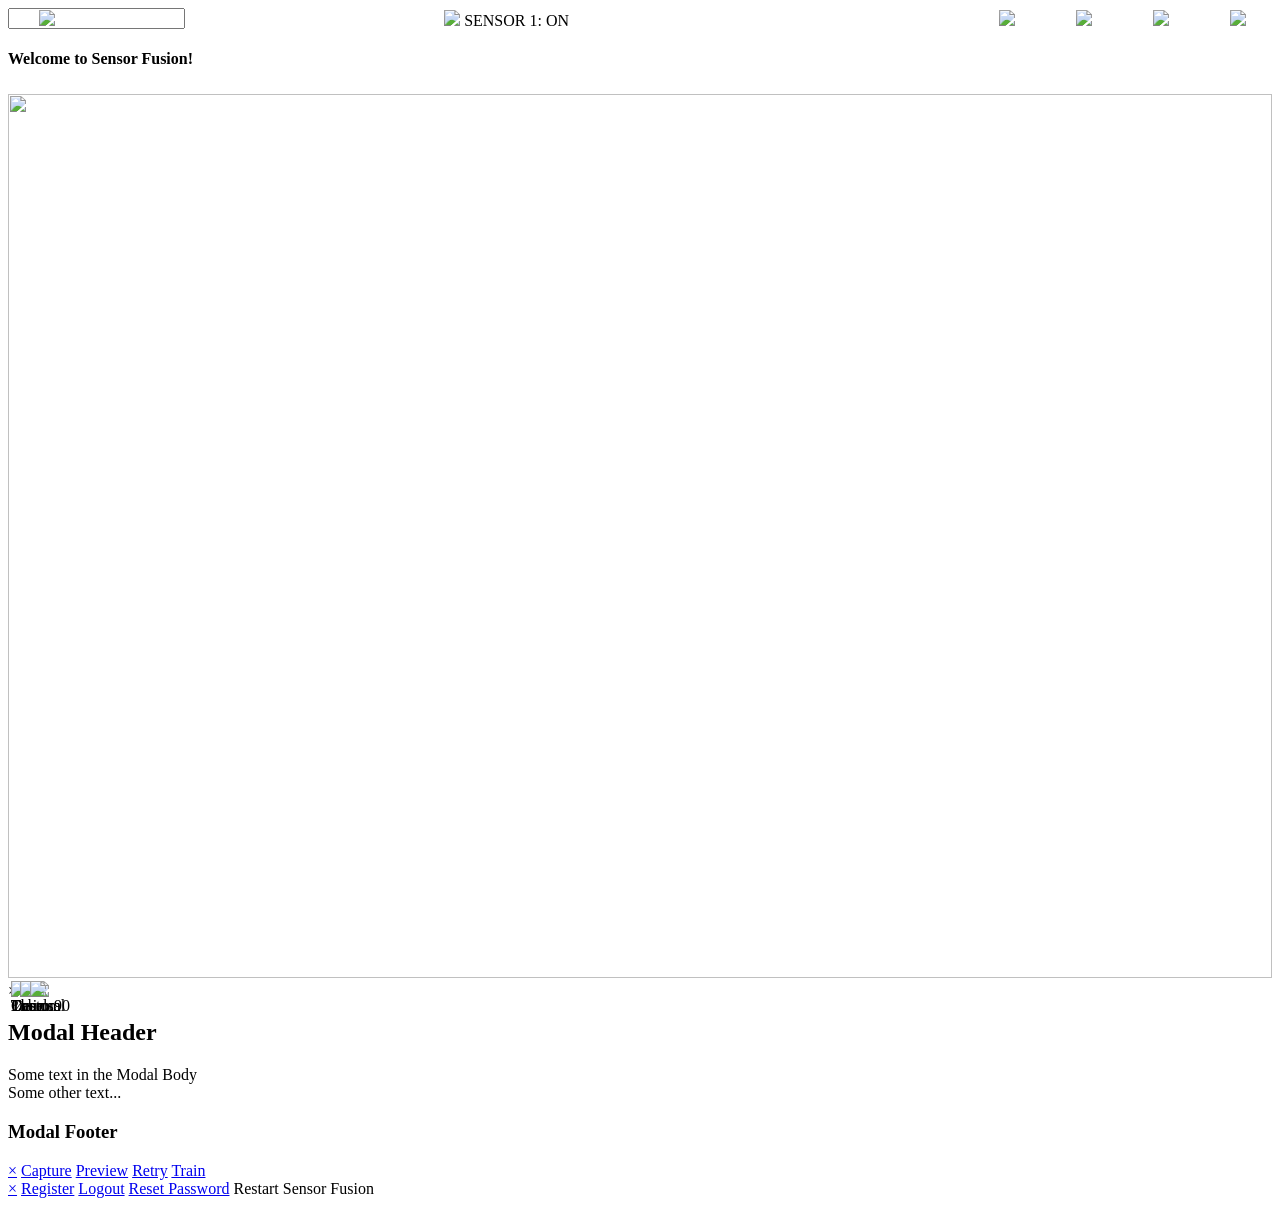
==== Demo90/templates/index.html @ c4dd2e60 "Merging master into register" ====
<html lang="en">
<head>
    <meta charset="utf-8">
    <title>Sensor Fusion</title>
    <meta name="viewport" content="width=device-width,initial-scale=1,maximum-scale=1,user-scalable=no">
    <meta http-equiv="X-UA-Compatible" content="IE=edge,chrome=1">
    <meta name="HandheldFriendly" content="true">
    <meta http-equiv="content-type" content="text/html;charset=utf-8" >
    <link rel='stylesheet', href='/static/css/style.css'>
    <link rel='stylesheet', href='/static/css/sidenav.css'>
    <script src='/static/js/globals.js'></script>
    <script src='/static/js/utilities.js'></script>
    <script src='/static/js/sidenav.js'></script>
    <script src='/static/js/data.js'></script>
    <script src='/static/js/index.js'></script>
    <meta http-equiv="Cache-d" content="no-cache, no-store, must-revalidate" />
    <meta http-equiv="Pragma" content="no-cache" />
    <meta http-equiv="Expires" content="-1"/>
</head>
<body onload=init();>
 <form action = 'http://localhost:5000' method = 'post'>
   <input type='text' name='command' id='command' />
  <h4>Welcome to Sensor Fusion!</h4>
  <noscript>
    You need to enable JavaScript to run Sensor Fusion!
  </noscript>
   <div id ='info-canvas'> 
     <img class='' onclick='toggleCamera();' id='infoCam' src="/static/assets/MVP0-SingleSensorCameraOFF.png" width="100%" style="display:none;position:absolute;top:0px;height:100%;z-index:1">
     <img class='' onclick='close_info();' id='infoPic' src="/static/assets/MVP0_Tutorial_001.png" width="100%" style="display:none;position:absolute;top:0px;height:100%;z-index:1">
   
   </div> 
  <div class='grid' id='cd-main-content'>
  <section class ="header">
      <div id='topnav'>
       <table><tr>  
          <td style='position:absolute;top:1%;left:3%;text-align: center'><img class='logo' src='/static/assets/sensor_fusion_logo_001.png'/></td>
          <td style='position:absolute;top:1%;left:27%;text-align: center; min-width:25%'>
            <a onclick="toggleCamera()"><img id='toggleCameraBtn' class='large_button'style='max-height:40px;max-width:65px' src='/static/assets/toggle_switch_on_001.png'/>
            <span id='sensor_toggle_title'>SENSOR 1: ON</span></a>
          </td>
          <td style='position:absolute;top:1%;left:78%;text-align: center'>  
            <a onclick="display_info();"><img class='standard_button' src='/static/assets/info_002.png'/></a>
            </td>
          <td style='position:absolute;top:1%;left:84%;text-align: center'>  
            <a onclick="openSettings();"><img class='standard_button' src='/static/assets/settings_002.png'/></a>
            </td>  
          <td style='position:absolute;top:1%;left:90%;text-align: center'> 
             <a onclick="modal1_click('profile');"><img class='standard_button' src='/static/assets/profile_icon_001.png'/></a>
             </td>
          <td style='position:absolute;top:1%;left:96%;text-align: center'>
             <a onclick="openFullscreen();"><img id='open_fullscreen' class='standard_button' src='/static/assets/icon-navigation-fullscreen_001.png'/></a>
             <a onclick="closeFullscreen();"><img id='close_fullscreen' class='standard_button' src='/static/assets/icon-navigation-fullscreen_exit_001.png' style="display:none"/></a>
          
          </td>
         </tr></table>
       
        <div id='refresh-data'></div><!--Important - this route gets vars from Flask via polling in data.js-->
      </div>
  </section>
  <section class="main" >
  <div id='main'>
   
    <div id='video-canvas'> 
      
       <img class='' id='cameraStream' src="{{ url_for('video_feed') }}" width="100%" style='display:block'>
       <span id='annotateFileStatus' style='position:absolute; top:9%;height: 4%; font-size: 0.5em;color:red'></span>
       <a id='annoLink' style ='color: red;position: absolute;top: 13%;font-size: .5em;'></a>
    </div>
   </div>
  </section>
  
  <section class ="footer">

    <div id='botnav'>
      <div id='bottom-controls'>
          <table><tr>
              <td id="controlCellScore" style='position:absolute;text-align: center'> <a id="toggleScoresLink" onclick="postAPI('scores')"><img id="toggleScoresBtn" class='large_button'src='/static/assets/toggle_switch_on_001.png'/><br><span class="controlBtnLabel">%</span></a></td>
              <td id="controlCellLabel" style='position:absolute;text-align: center'> <a id="toggleLabelsLink" onclick="postAPI('labels')"><img id="toggleLabelsBtn" class='large_button'src='/static/assets/toggle_switch_on_001.png'/><br><span class="controlBtnLabel">Labels</span></a></td>
              <td id="controlCellModel" style='position:absolute;text-align: center'> <a id="switchModelLink" class="myBtn" onclick="postAPI('model');" ><img id='switchModelImg' class='standard_button'  src='/static/assets/models_icon_selected_001.png'/><br><span id='switchModelLabel' class="controlBtnLabel">Demo.90</span></a></td>
              
              <td id="controlCellSpaceBar" style='position:absolute;'> 
              <a id="annotate_btn" onclick="modal1_click('annotate');"><img class='checkid_button' src='/static/assets/annotate_button_001.png'/></a></td>
             
              <td id="controlCellTrain" style='position:absolute;text-align: center'> <a id="trainBtn" class="myBtn"  onclick="postAPI('custom');"><img id='switchCustomImg' class='standard_button'  src='/static/assets/models_icon_001.png'/><br><span id='switchCustomLabel' class="controlBtnLabel">Custom  </span></a></td>
              <td id="controlCellSensor" style='position:absolute;text-align: center'> <a id="sensorBtn" class="myBtn" onclick="selectFile('train');"><img id='switchTrainImg' class='standard_button' src='/static/assets/train_model_001.png'/><br><span id='trainModelLabel'class="controlBtnLabel">Train</span></a></td>
              <td id="controlCellThermal" style='position:absolute;text-align: center'> <a id="thermalBtn" class="myBtn" onclick="modal1_click('thermal');"><img class='large_button' src='/static/assets/toggle_switch_off_001.png'/><br><span id='thermalModelLabel' class="controlBtnLabel">Thermal</span></a></td>
          </tr></table>
        </div>
      </div>
  </section>
  </div>
  <!-- The Modal -->
  <div id="sfModal" class="modal">
      <div class="modal-content">
          <div class="modal-header">
            <span class="close">&times;</span>
            <h2 id="modal_header">Modal Header</h2>
          </div>
          <div class="modal-body">
            <div id="modal_body1">Some text in the Modal Body</div>
            <div id="modal_body2">Some other text...</div>
          </div>
          <div class="modal-footer">
            <h3 id="modal_footer">Modal Footer</h3>
          </div>
        </div>
    </div>
</div>
<!-- The sideNav-->
<div id="sfSidenav" class="sidenav">
  <a href="javascript:void(0)" class="closebtn" onclick="closeNav()">&times;</a>
  <a href="#">Capture</a>
  <a href="#">Preview</a>
  <a href="#">Retry</a>
  <a href="#">Train</a>
</div>
<!-- The settings-->
<div id="sfSettings" class="settings">
  <a href="javascript:void(0)" class="sclosebtn" onclick="closeSettings()">&times;</a>
  <a href="/register">Register</a>
  <a href="/login">Logout</a>
  <a href="#" onclick="modal1_click();">Reset Password</a>
  <a onclick="postAPI('quit');">Restart Sensor Fusion </a>
</div>
<div id='fileSelected'></div>


</form>
</body>
</html>
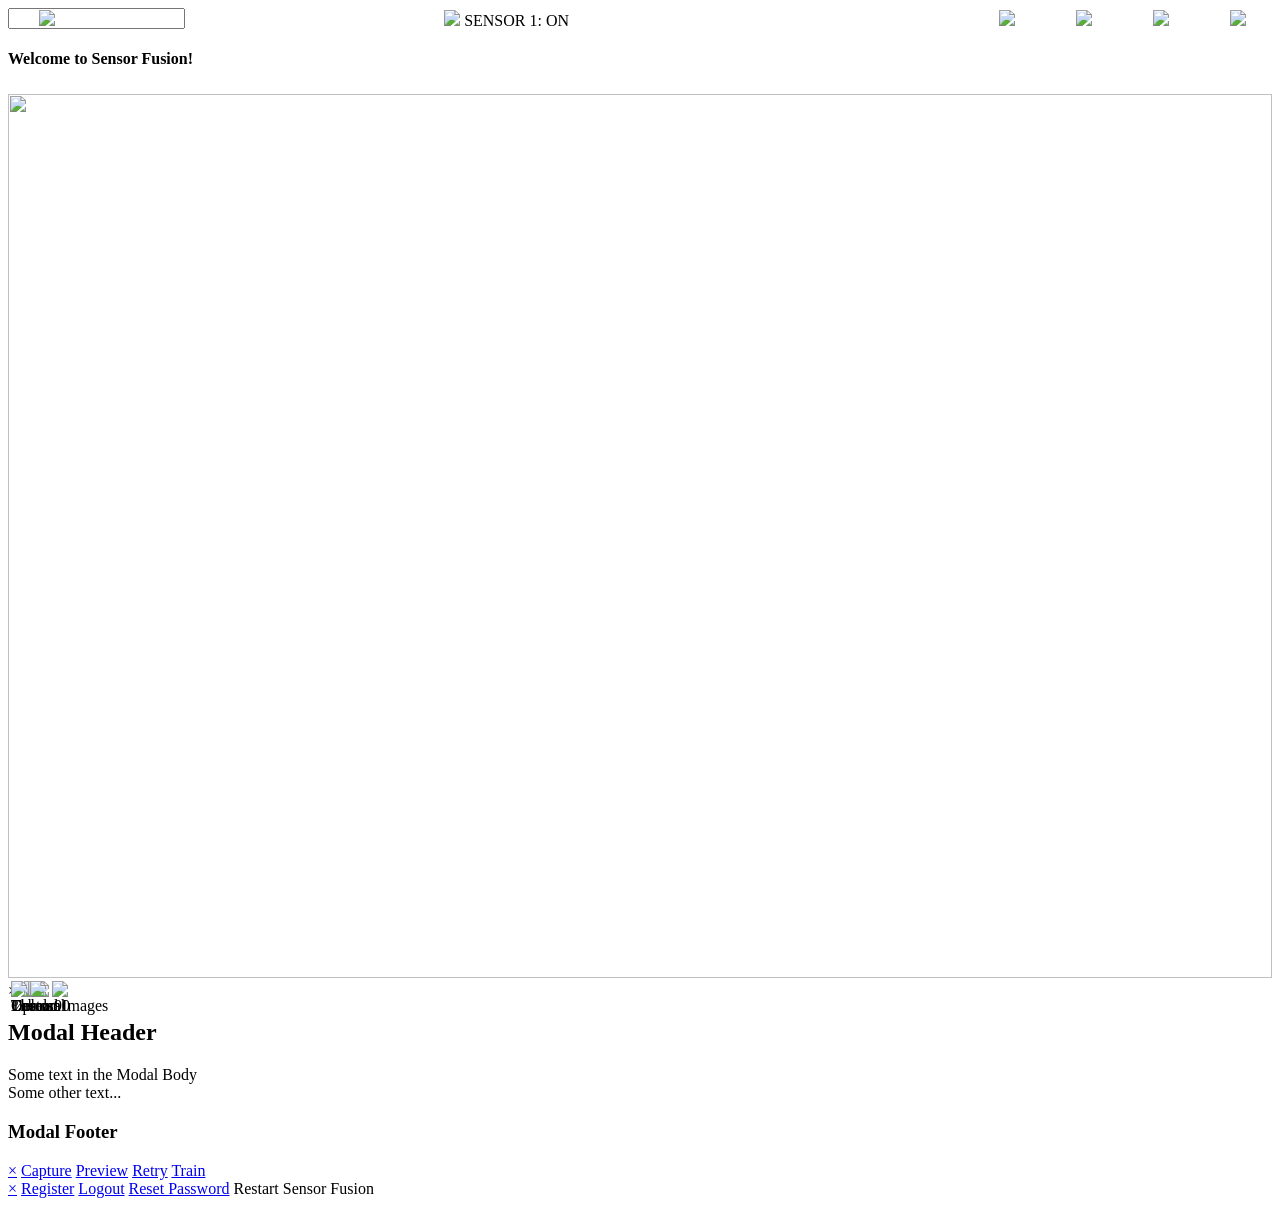
==== commit 9ae5caae: "Update to image version 25" ====
--- a/Demo90/templates/index.html
+++ b/Demo90/templates/index.html
@@ -79,10 +79,10 @@
               <td id="controlCellModel" style='position:absolute;text-align: center'> <a id="switchModelLink" class="myBtn" onclick="postAPI('model');" ><img id='switchModelImg' class='standard_button'  src='/static/assets/models_icon_selected_001.png'/><br><span id='switchModelLabel' class="controlBtnLabel">Demo.90</span></a></td>
               
               <td id="controlCellSpaceBar" style='position:absolute;'> 
-              <a id="annotate_btn" onclick="modal1_click('annotate');"><img class='checkid_button' src='/static/assets/annotate_button_001.png'/></a></td>
+              <a id="annotate_btn" onclick="modal1_click('annotate');"><img class='checkid_button' src='/static/assets/capture_images_001.png'/></a></td>
              
               <td id="controlCellTrain" style='position:absolute;text-align: center'> <a id="trainBtn" class="myBtn"  onclick="postAPI('custom');"><img id='switchCustomImg' class='standard_button'  src='/static/assets/models_icon_001.png'/><br><span id='switchCustomLabel' class="controlBtnLabel">Custom  </span></a></td>
-              <td id="controlCellSensor" style='position:absolute;text-align: center'> <a id="sensorBtn" class="myBtn" onclick="selectFile('train');"><img id='switchTrainImg' class='standard_button' src='/static/assets/train_model_001.png'/><br><span id='trainModelLabel'class="controlBtnLabel">Train</span></a></td>
+              <td id="controlCellSensor" style='position:absolute;text-align: center'> <a id="sensorBtn" class="myBtn" onclick="selectFile('train');"><img id='switchTrainImg' class='standard_button' src='/static/assets/train_model_001.png'/><br><span id='trainModelLabel'class="controlBtnLabel">Upload Images</span></a></td>
               <td id="controlCellThermal" style='position:absolute;text-align: center'> <a id="thermalBtn" class="myBtn" onclick="modal1_click('thermal');"><img class='large_button' src='/static/assets/toggle_switch_off_001.png'/><br><span id='thermalModelLabel' class="controlBtnLabel">Thermal</span></a></td>
           </tr></table>
         </div>
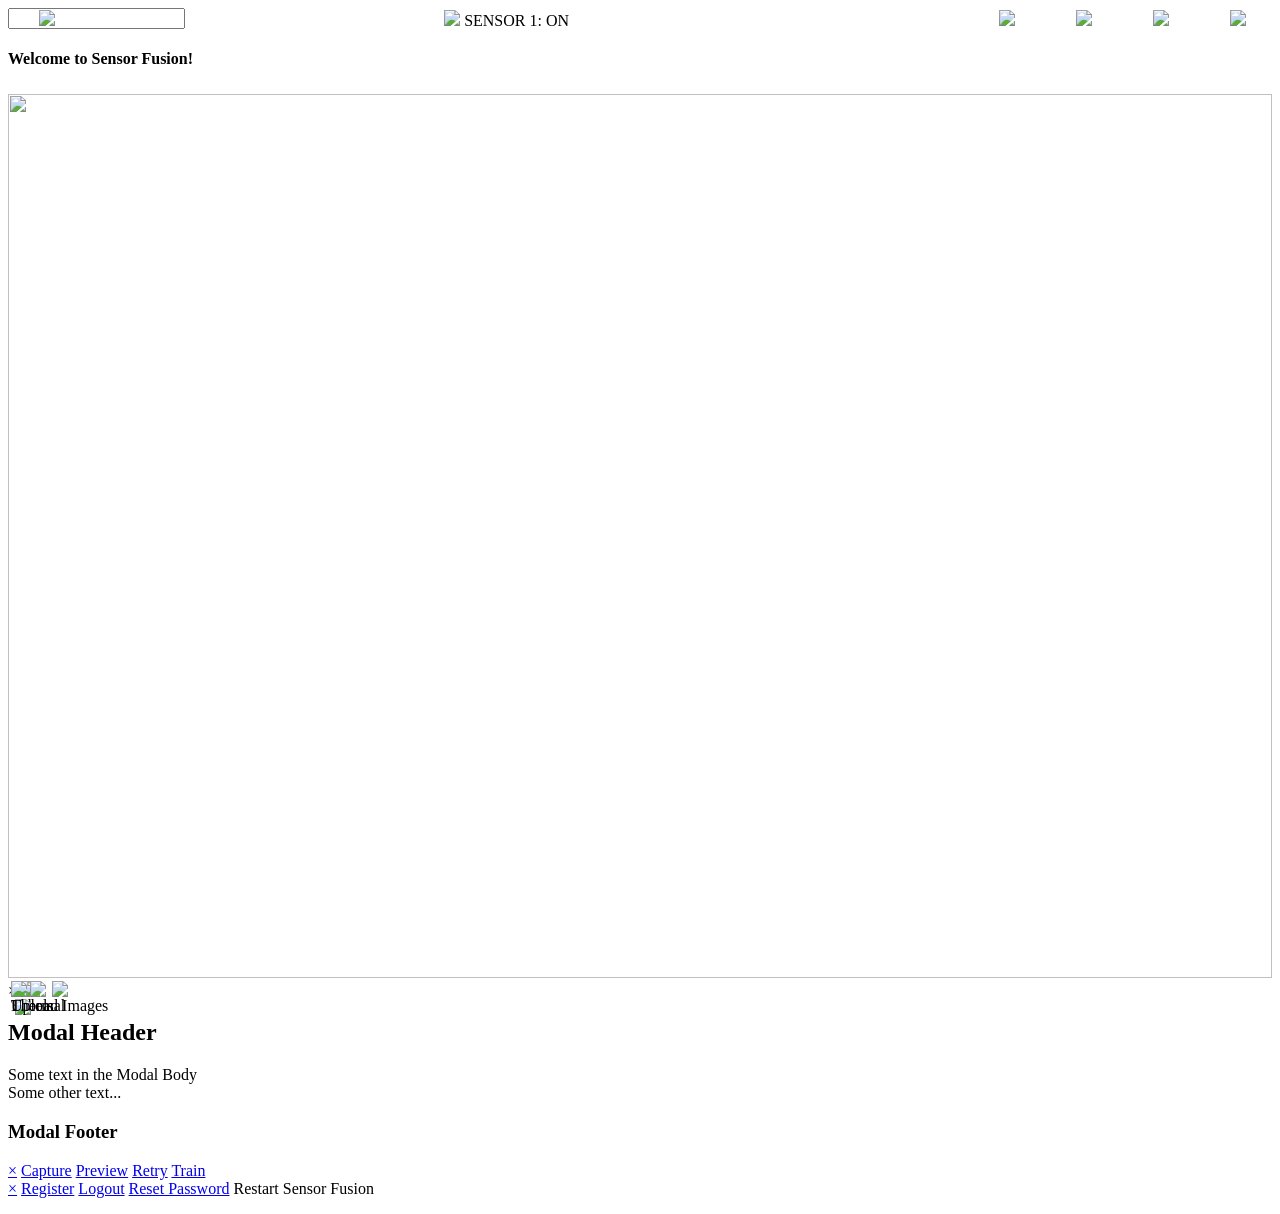
==== commit b730eef7: "Merge pull request #30 from De-Risking-Strategies/drew Main Menu Zip Files and Upload Files to Back " ====
--- a/Demo90/templates/index.html
+++ b/Demo90/templates/index.html
@@ -11,8 +11,10 @@
     <script src='/static/js/globals.js'></script>
     <script src='/static/js/utilities.js'></script>
     <script src='/static/js/sidenav.js'></script>
-    <script src='/static/js/data.js'></script>
     <script src='/static/js/index.js'></script>
+    <!--<script src='/static/js/jszip.min.js'></script>
+    <script src='/static/js/FileSaver.min.js'></script>
+    <script src='/static/js/FileSaver.min.js.map'></script>--> 
     <meta http-equiv="Cache-d" content="no-cache, no-store, must-revalidate" />
     <meta http-equiv="Pragma" content="no-cache" />
     <meta http-equiv="Expires" content="-1"/>
@@ -54,7 +56,7 @@
           </td>
          </tr></table>
        
-        <div id='refresh-data'></div><!--Important - this route gets vars from Flask via polling in data.js-->
+        <!--<div id='refresh-data'></div> this route gets vars from Flask via polling in data.js-->
       </div>
   </section>
   <section class="main" >
@@ -64,6 +66,7 @@
       
        <img class='' id='cameraStream' src="{{ url_for('video_feed') }}" width="100%" style='display:block'>
        <span id='annotateFileStatus' style='position:absolute; top:9%;height: 4%; font-size: 0.5em;color:red'></span>
+       <div id='fileSaveProgress' style='display:none'><div id='fileSaveBar'></div></div>
        <a id='annoLink' style ='color: red;position: absolute;top: 13%;font-size: .5em;'></a>
     </div>
    </div>
@@ -76,13 +79,13 @@
           <table><tr>
               <td id="controlCellScore" style='position:absolute;text-align: center'> <a id="toggleScoresLink" onclick="postAPI('scores')"><img id="toggleScoresBtn" class='large_button'src='/static/assets/toggle_switch_on_001.png'/><br><span class="controlBtnLabel">%</span></a></td>
               <td id="controlCellLabel" style='position:absolute;text-align: center'> <a id="toggleLabelsLink" onclick="postAPI('labels')"><img id="toggleLabelsBtn" class='large_button'src='/static/assets/toggle_switch_on_001.png'/><br><span class="controlBtnLabel">Labels</span></a></td>
-              <td id="controlCellModel" style='position:absolute;text-align: center'> <a id="switchModelLink" class="myBtn" onclick="postAPI('model');" ><img id='switchModelImg' class='standard_button'  src='/static/assets/models_icon_selected_001.png'/><br><span id='switchModelLabel' class="controlBtnLabel">Demo.90</span></a></td>
+              <td id="controlCellModel" style='position:absolute;text-align: center'> <span id='staticModelLabel' class="controlBtnLabel"><a id="staticModelLink" class="myBtn" onclick="postAPI('model');" ><img id='switchModelImg' class='standard_button'  src='/static/assets/models_icon_001.png'/><br><span id='switchModelLabel' class="controlBtnLabel">&nbsp;&nbsp;&nbsp;&nbsp;&nbsp;&nbsp;&nbsp;</span></a></td>
               
               <td id="controlCellSpaceBar" style='position:absolute;'> 
-              <a id="annotate_btn" onclick="modal1_click('annotate');"><img class='checkid_button' src='/static/assets/capture_images_001.png'/></a></td>
+              <a id="annotate_btn" onclick="modal1_click('annotate');"><img class='checkid_button' style='max-height:95px' src='/static/assets/capture_images_001.png'/></a></td>
              
-              <td id="controlCellTrain" style='position:absolute;text-align: center'> <a id="trainBtn" class="myBtn"  onclick="postAPI('custom');"><img id='switchCustomImg' class='standard_button'  src='/static/assets/models_icon_001.png'/><br><span id='switchCustomLabel' class="controlBtnLabel">Custom  </span></a></td>
-              <td id="controlCellSensor" style='position:absolute;text-align: center'> <a id="sensorBtn" class="myBtn" onclick="selectFile('train');"><img id='switchTrainImg' class='standard_button' src='/static/assets/train_model_001.png'/><br><span id='trainModelLabel'class="controlBtnLabel">Upload Images</span></a></td>
+              <td id="controlCellTrain" style='position:absolute;text-align: center'> <br/><a id="trainBtn" class="myBtn"  onclick="postAPI('custom');"><img id='switchCustomImg' class='standard_button'  src='/static/assets/models_icon_001.png'/><br><span id='switchCustomLabel' class="controlBtnLabel">&nbsp;&nbsp;&nbsp;&nbsp;&nbsp;&nbsp;</span></a></td>
+              <td id="controlCellSensor" style='position:absolute;text-align: center'> <a id="sensorBtn" class="myBtn" onclick="uploadImages();"><img id='switchTrainImg' class='standard_button' src='/static/assets/train_model_001.png'/><br><span id='trainModelLabel'class="controlBtnLabel">Upload Images</span></a></td>
               <td id="controlCellThermal" style='position:absolute;text-align: center'> <a id="thermalBtn" class="myBtn" onclick="modal1_click('thermal');"><img class='large_button' src='/static/assets/toggle_switch_off_001.png'/><br><span id='thermalModelLabel' class="controlBtnLabel">Thermal</span></a></td>
           </tr></table>
         </div>
@@ -124,7 +127,6 @@
 </div>
 <div id='fileSelected'></div>
 
-
 </form>
 </body>
 </html>
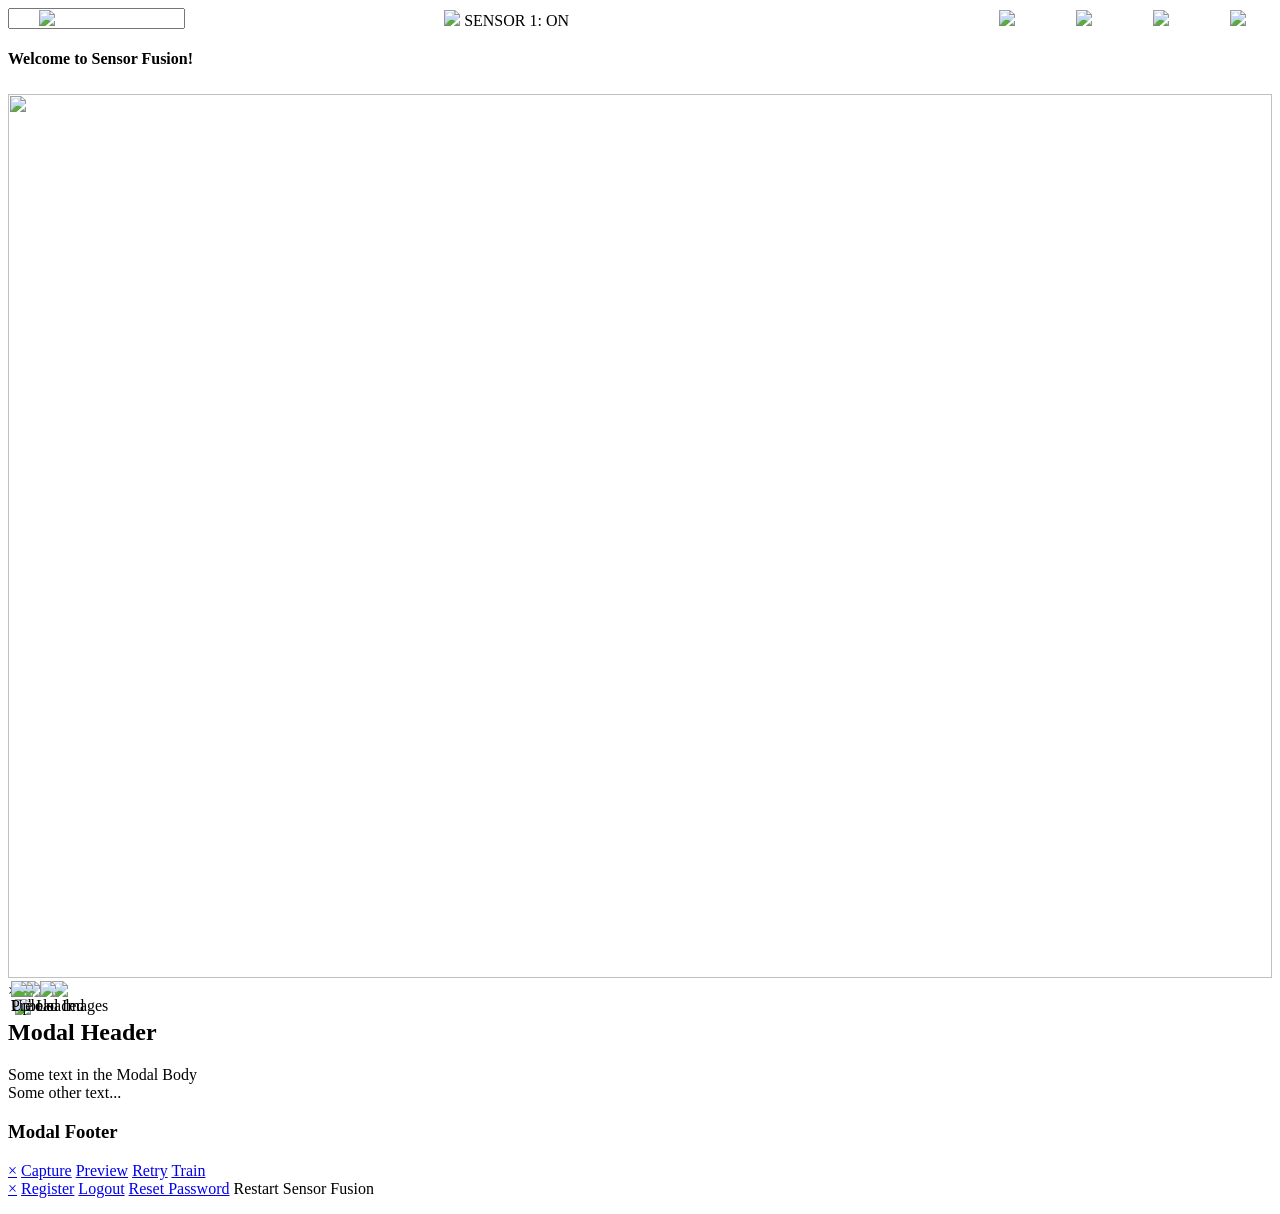
==== commit 6d4f1f6e: "Added Model Toggle, checked Full Screen Model Switching, Modified Capture File Name" ====
--- a/Demo90/templates/index.html
+++ b/Demo90/templates/index.html
@@ -50,7 +50,7 @@
              <a onclick="modal1_click('profile');"><img class='standard_button' src='/static/assets/profile_icon_001.png'/></a>
              </td>
           <td style='position:absolute;top:1%;left:96%;text-align: center'>
-             <a onclick="openFullscreen();"><img id='open_fullscreen' class='standard_button' src='/static/assets/icon-navigation-fullscreen_001.png'/></a>
+             <a id='openFullScreenButton' onclick="openFullscreen();"><img id='open_fullscreen' class='standard_button' src='/static/assets/icon-navigation-fullscreen_001.png'/></a>
              <a onclick="closeFullscreen();"><img id='close_fullscreen' class='standard_button' src='/static/assets/icon-navigation-fullscreen_exit_001.png' style="display:none"/></a>
           
           </td>
@@ -63,8 +63,9 @@
   <div id='main'>
    
     <div id='video-canvas'> 
-      
-       <img class='' id='cameraStream' src="{{ url_for('video_feed') }}" width="100%" style='display:block'>
+      <div id='camera1Div'>
+      <img class='videoStream' id='cameraStream' src="{{ url_for('video_feed') }}" width="100%" style='display:block'>
+      </div> 
        <span id='annotateFileStatus' style='position:absolute; top:9%;height: 4%; font-size: 0.5em;color:red'></span>
        <div id='fileSaveProgress' style='display:none'><div id='fileSaveBar'></div></div>
        <a id='annoLink' style ='color: red;position: absolute;top: 13%;font-size: .5em;'></a>
@@ -86,7 +87,7 @@
              
               <td id="controlCellTrain" style='position:absolute;text-align: center'> <br/><a id="trainBtn" class="myBtn"  onclick="postAPI('custom');"><img id='switchCustomImg' class='standard_button'  src='/static/assets/models_icon_001.png'/><br><span id='switchCustomLabel' class="controlBtnLabel">&nbsp;&nbsp;&nbsp;&nbsp;&nbsp;&nbsp;</span></a></td>
               <td id="controlCellSensor" style='position:absolute;text-align: center'> <a id="sensorBtn" class="myBtn" onclick="uploadImages();"><img id='switchTrainImg' class='standard_button' src='/static/assets/train_model_001.png'/><br><span id='trainModelLabel'class="controlBtnLabel">Upload Images</span></a></td>
-              <td id="controlCellThermal" style='position:absolute;text-align: center'> <a id="thermalBtn" class="myBtn" onclick="modal1_click('thermal');"><img class='large_button' src='/static/assets/toggle_switch_off_001.png'/><br><span id='thermalModelLabel' class="controlBtnLabel">Thermal</span></a></td>
+              <td id="controlCellThermal" style='position:absolute;text-align: center'> <a id="thermalBtn" class="myBtn" onclick="postAPI('toggle');"><img id='toggleModelImg' class='large_button' src='/static/assets/toggle_switch_off_001.png'/><br><span id='toggleModelLabel' class="controlBtnLabel">Pre Loaded</span></a></td>
           </tr></table>
         </div>
       </div>
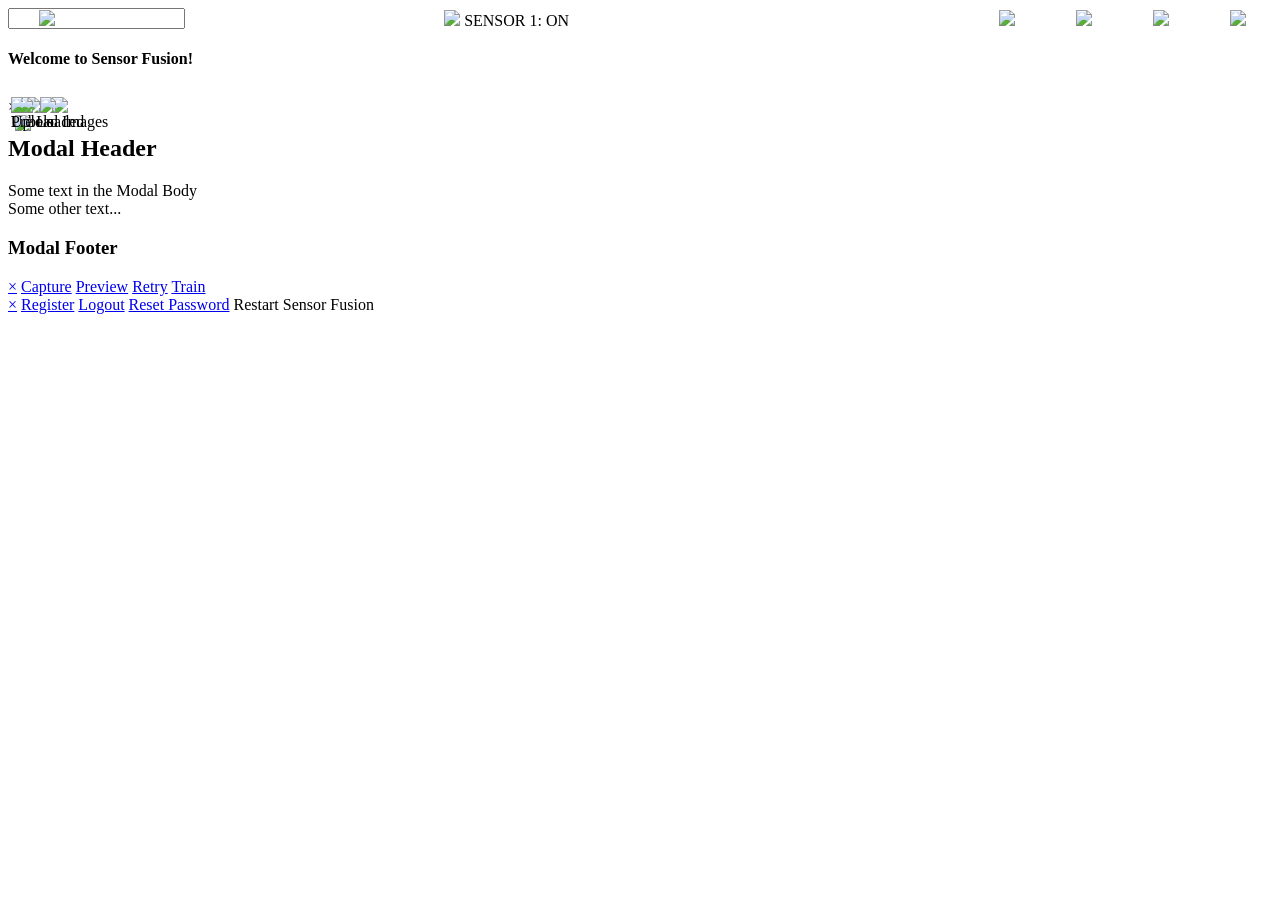
==== commit 3936ad7e: "Upload to Server with Login and Token, CSS fixups, Validation and Error handling, Progress Bar on Up" ====
--- a/Demo90/templates/index.html
+++ b/Demo90/templates/index.html
@@ -55,35 +55,31 @@
           
           </td>
          </tr></table>
-       
-        <!--<div id='refresh-data'></div> this route gets vars from Flask via polling in data.js-->
       </div>
   </section>
   <section class="main" >
   <div id='main'>
-   
+  <div id='progressBar' style='display:none; width: 100%;height: 15px; text-align:center;'><span id='pbarLabel' style='font-size:.3em'>Uploading File...</span></div>
     <div id='video-canvas'> 
       <div id='camera1Div'>
-      <img class='videoStream' id='cameraStream' src="{{ url_for('video_feed') }}" width="100%" style='display:block'>
+      <!--<img class='videoStream' id='cameraStream' src="{{ url_for('video_feed') }}" width="100%" style='display:block'>-->
       </div> 
        <span id='annotateFileStatus' style='position:absolute; top:9%;height: 4%; font-size: 0.5em;color:red'></span>
-       <div id='fileSaveProgress' style='display:none'><div id='fileSaveBar'></div></div>
        <a id='annoLink' style ='color: red;position: absolute;top: 13%;font-size: .5em;'></a>
     </div>
    </div>
   </section>
-  
+
   <section class ="footer">
-
     <div id='botnav'>
       <div id='bottom-controls'>
-          <table><tr>
+          <table class='botToolBarTable'><tr>
               <td id="controlCellScore" style='position:absolute;text-align: center'> <a id="toggleScoresLink" onclick="postAPI('scores')"><img id="toggleScoresBtn" class='large_button'src='/static/assets/toggle_switch_on_001.png'/><br><span class="controlBtnLabel">%</span></a></td>
               <td id="controlCellLabel" style='position:absolute;text-align: center'> <a id="toggleLabelsLink" onclick="postAPI('labels')"><img id="toggleLabelsBtn" class='large_button'src='/static/assets/toggle_switch_on_001.png'/><br><span class="controlBtnLabel">Labels</span></a></td>
               <td id="controlCellModel" style='position:absolute;text-align: center'> <span id='staticModelLabel' class="controlBtnLabel"><a id="staticModelLink" class="myBtn" onclick="postAPI('model');" ><img id='switchModelImg' class='standard_button'  src='/static/assets/models_icon_001.png'/><br><span id='switchModelLabel' class="controlBtnLabel">&nbsp;&nbsp;&nbsp;&nbsp;&nbsp;&nbsp;&nbsp;</span></a></td>
               
               <td id="controlCellSpaceBar" style='position:absolute;'> 
-              <a id="annotate_btn" onclick="modal1_click('annotate');"><img class='checkid_button' style='max-height:95px' src='/static/assets/capture_images_001.png'/></a></td>
+              <a id="annotate_btn" onclick="modal1_click('annotate');"><img class='checkid_button' style='max-height:95px;max-width:73%' src='/static/assets/capture_images_001.png'/></a></td>
              
               <td id="controlCellTrain" style='position:absolute;text-align: center'> <br/><a id="trainBtn" class="myBtn"  onclick="postAPI('custom');"><img id='switchCustomImg' class='standard_button'  src='/static/assets/models_icon_001.png'/><br><span id='switchCustomLabel' class="controlBtnLabel">&nbsp;&nbsp;&nbsp;&nbsp;&nbsp;&nbsp;</span></a></td>
               <td id="controlCellSensor" style='position:absolute;text-align: center'> <a id="sensorBtn" class="myBtn" onclick="uploadImages();"><img id='switchTrainImg' class='standard_button' src='/static/assets/train_model_001.png'/><br><span id='trainModelLabel'class="controlBtnLabel">Upload Images</span></a></td>
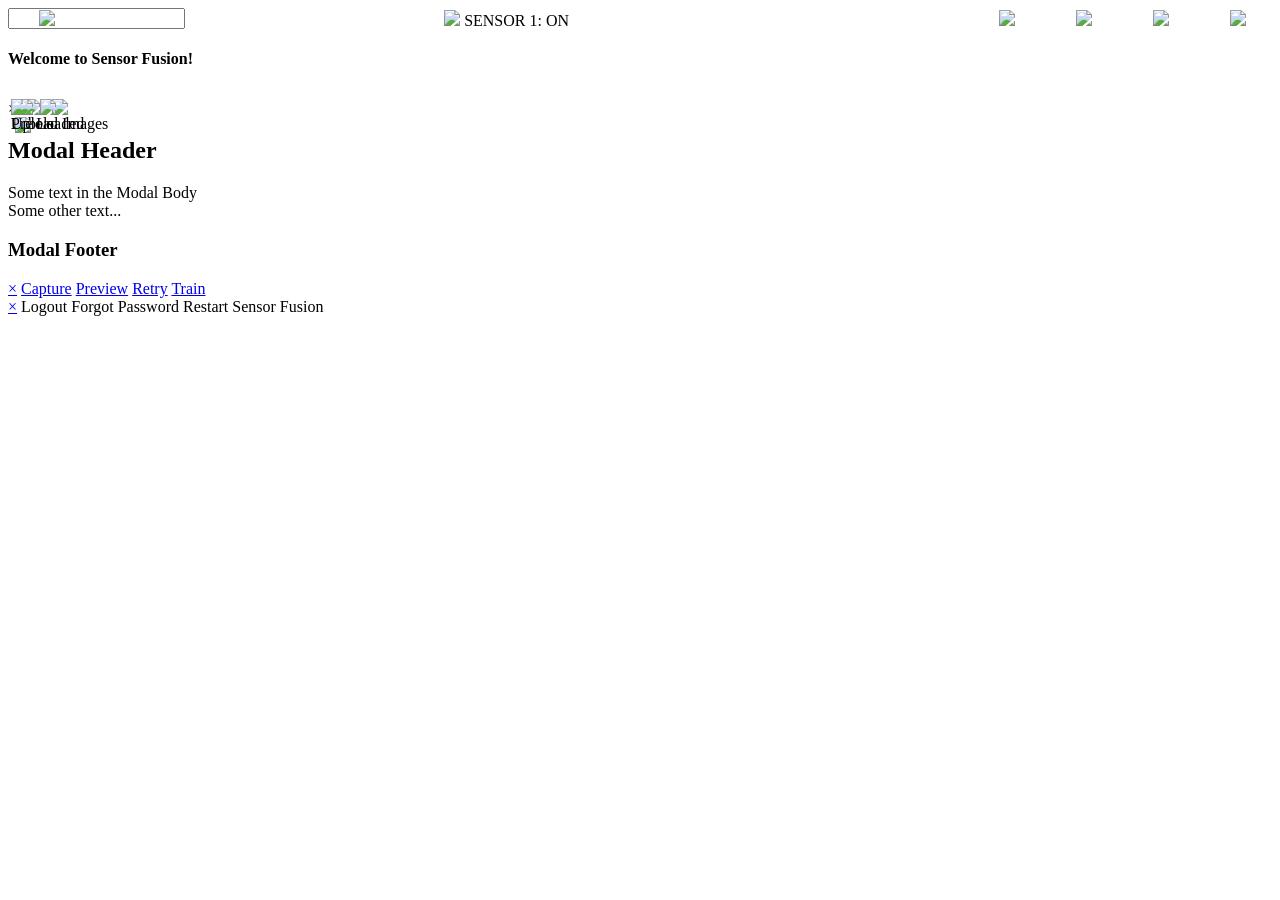
==== commit 64bd0e67: "Final Candidate - Registration , Login, Forgot Password, Reset Password, Privacy Policy, TOC and Age" ====
--- a/Demo90/templates/index.html
+++ b/Demo90/templates/index.html
@@ -8,6 +8,7 @@
     <meta http-equiv="content-type" content="text/html;charset=utf-8" >
     <link rel='stylesheet', href='/static/css/style.css'>
     <link rel='stylesheet', href='/static/css/sidenav.css'>
+    <script src='/static/js/login.js'></script>
     <script src='/static/js/globals.js'></script>
     <script src='/static/js/utilities.js'></script>
     <script src='/static/js/sidenav.js'></script>
@@ -46,15 +47,21 @@
           <td style='position:absolute;top:1%;left:84%;text-align: center'>  
             <a onclick="openSettings();"><img class='standard_button' src='/static/assets/settings_002.png'/></a>
             </td>  
-          <td style='position:absolute;top:1%;left:90%;text-align: center'> 
-             <a onclick="modal1_click('profile');"><img class='standard_button' src='/static/assets/profile_icon_001.png'/></a>
+          <td style='position:absolute;top:1%;left:90%;text-align: center; vertical-align:bottom'> 
+             <a id='profileAvatar' onclick="logOut('l'); return false"><img class='standard_button' id='profileImg' src='/static/assets/profile_icon_001.png'/></a>
              </td>
           <td style='position:absolute;top:1%;left:96%;text-align: center'>
              <a id='openFullScreenButton' onclick="openFullscreen();"><img id='open_fullscreen' class='standard_button' src='/static/assets/icon-navigation-fullscreen_001.png'/></a>
              <a onclick="closeFullscreen();"><img id='close_fullscreen' class='standard_button' src='/static/assets/icon-navigation-fullscreen_exit_001.png' style="display:none"/></a>
           
           </td>
-         </tr></table>
+         </tr>
+         <tr>
+           <td id='avatarLabelCell' colspan ='5' style='position:absolute;top:6.5%;right:4.5%;text-align: center; vertical-align:bottom' > 
+             <span id='avatarLabel' style='font-size:.6em'></span></a>
+          </td>
+          
+         </table>
       </div>
   </section>
   <section class="main" >
@@ -117,9 +124,8 @@
 <!-- The settings-->
 <div id="sfSettings" class="settings">
   <a href="javascript:void(0)" class="sclosebtn" onclick="closeSettings()">&times;</a>
-  <a href="/register">Register</a>
-  <a href="/login">Logout</a>
-  <a href="#" onclick="modal1_click();">Reset Password</a>
+  <a onclick="logOut('l'); return false">Logout</a>
+  <a onclick="logOut('f'); return false">Forgot Password</a>
   <a onclick="postAPI('quit');">Restart Sensor Fusion </a>
 </div>
 <div id='fileSelected'></div>
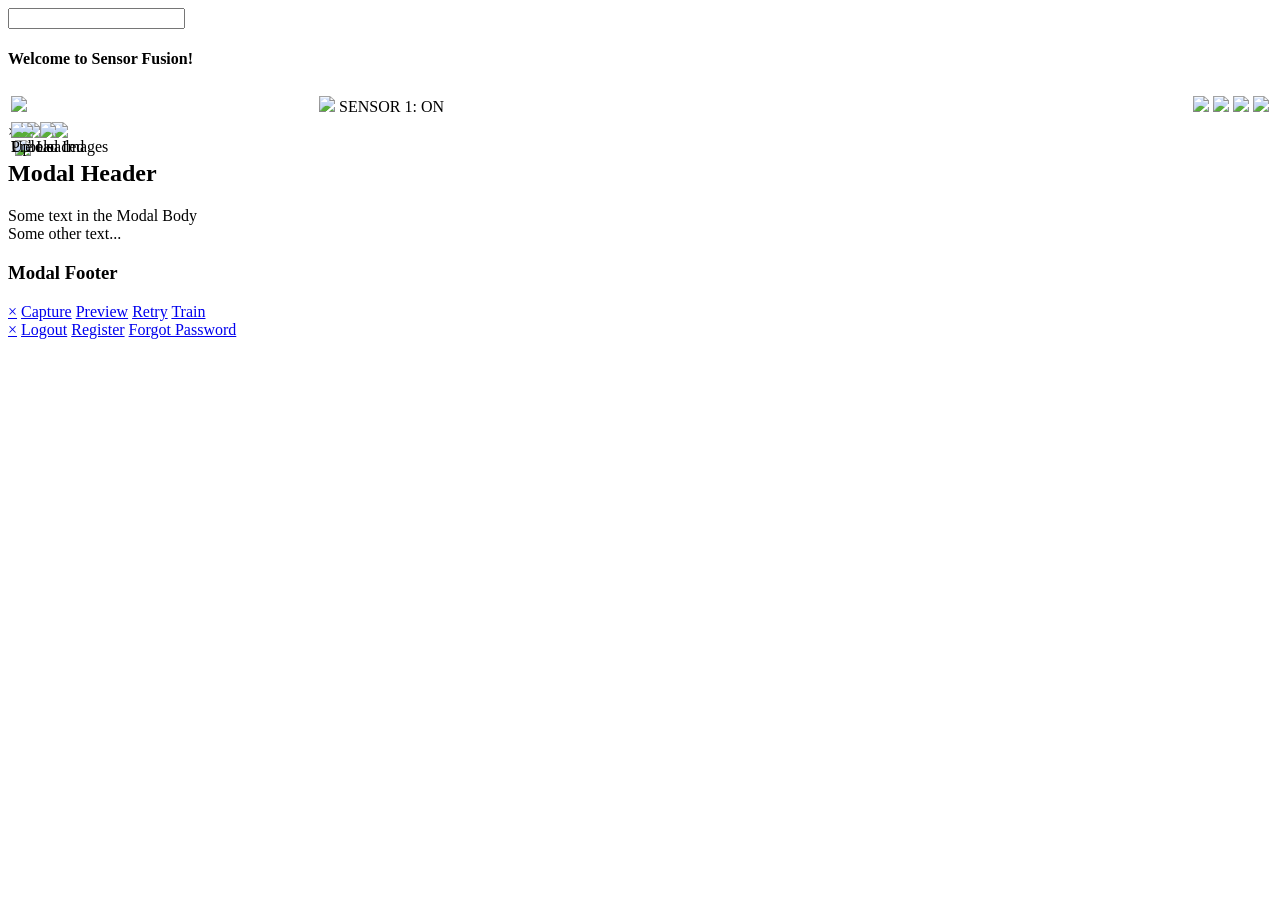
==== commit f79291f8: "RE-Login implemented, 'SKIP TO SENSOR FUSION' added, Top Toolbar fixups, Added Registration to setti" ====
--- a/Demo90/templates/index.html
+++ b/Demo90/templates/index.html
@@ -35,31 +35,38 @@
   <div class='grid' id='cd-main-content'>
   <section class ="header">
       <div id='topnav'>
-       <table><tr>  
-          <td style='position:absolute;top:1%;left:3%;text-align: center'><img class='logo' src='/static/assets/sensor_fusion_logo_001.png'/></td>
-          <td style='position:absolute;top:1%;left:27%;text-align: center; min-width:25%'>
-            <a onclick="toggleCamera()"><img id='toggleCameraBtn' class='large_button'style='max-height:40px;max-width:65px' src='/static/assets/toggle_switch_on_001.png'/>
+       <table id='nav-table'>
+         <colgroup>
+         <col style="width:26%">
+         <col style="width:100%">
+         <col style="width:12%">
+         <col style="width:14%">
+         <col style="width:9%">
+ 
+         </colgroup>
+         <tr>  
+          <td class='td-size' style='text-align:left'><img class='logo' src='/static/assets/sensor_fusion_logo_001.png'/></td>
+          <td class='td-size' >
+            <a onclick="toggleCamera()"><img id='toggleCameraBtn' class='large_button'style='max-height:40px;max-width:65px;margin-top:3px' src='/static/assets/toggle_switch_on_001.png'/>
             <span id='sensor_toggle_title'>SENSOR 1: ON</span></a>
           </td>
-          <td style='position:absolute;top:1%;left:78%;text-align: center'>  
+          <td class='td-size' >  
             <a onclick="display_info();"><img class='standard_button' src='/static/assets/info_002.png'/></a>
             </td>
-          <td style='position:absolute;top:1%;left:84%;text-align: center'>  
+          <td class='td-size' >  
             <a onclick="openSettings();"><img class='standard_button' src='/static/assets/settings_002.png'/></a>
             </td>  
-          <td style='position:absolute;top:1%;left:90%;text-align: center; vertical-align:bottom'> 
-             <a id='profileAvatar' onclick="logOut('l'); return false"><img class='standard_button' id='profileImg' src='/static/assets/profile_icon_001.png'/></a>
+          <td class='td-size' > 
+             <a id='profileAvatar' onclick="logOut('l'); return false"><img class='standard_button' id='profileImg' src='/static/assets/profile_icon_001.png'/></a><br/>
+             <span id='avatarLabel' style='font-size:.6em'></span>
              </td>
-          <td style='position:absolute;top:1%;left:96%;text-align: center'>
+          <td class='td-size' >
              <a id='openFullScreenButton' onclick="openFullscreen();"><img id='open_fullscreen' class='standard_button' src='/static/assets/icon-navigation-fullscreen_001.png'/></a>
              <a onclick="closeFullscreen();"><img id='close_fullscreen' class='standard_button' src='/static/assets/icon-navigation-fullscreen_exit_001.png' style="display:none"/></a>
           
           </td>
          </tr>
-         <tr>
-           <td id='avatarLabelCell' colspan ='5' style='position:absolute;top:6.5%;right:4.5%;text-align: center; vertical-align:bottom' > 
-             <span id='avatarLabel' style='font-size:.6em'></span></a>
-          </td>
+
           
          </table>
       </div>
@@ -124,9 +131,9 @@
 <!-- The settings-->
 <div id="sfSettings" class="settings">
   <a href="javascript:void(0)" class="sclosebtn" onclick="closeSettings()">&times;</a>
-  <a onclick="logOut('l'); return false">Logout</a>
-  <a onclick="logOut('f'); return false">Forgot Password</a>
-  <a onclick="postAPI('quit');">Restart Sensor Fusion </a>
+  <a href='#' onclick="logOut('l'); return false">Logout</a>
+  <a href='#' onclick="logOut('r'); return false">Register</a>
+  <a href='#' onclick="logOut('f'); return false">Forgot Password</a>
 </div>
 <div id='fileSelected'></div>
 
